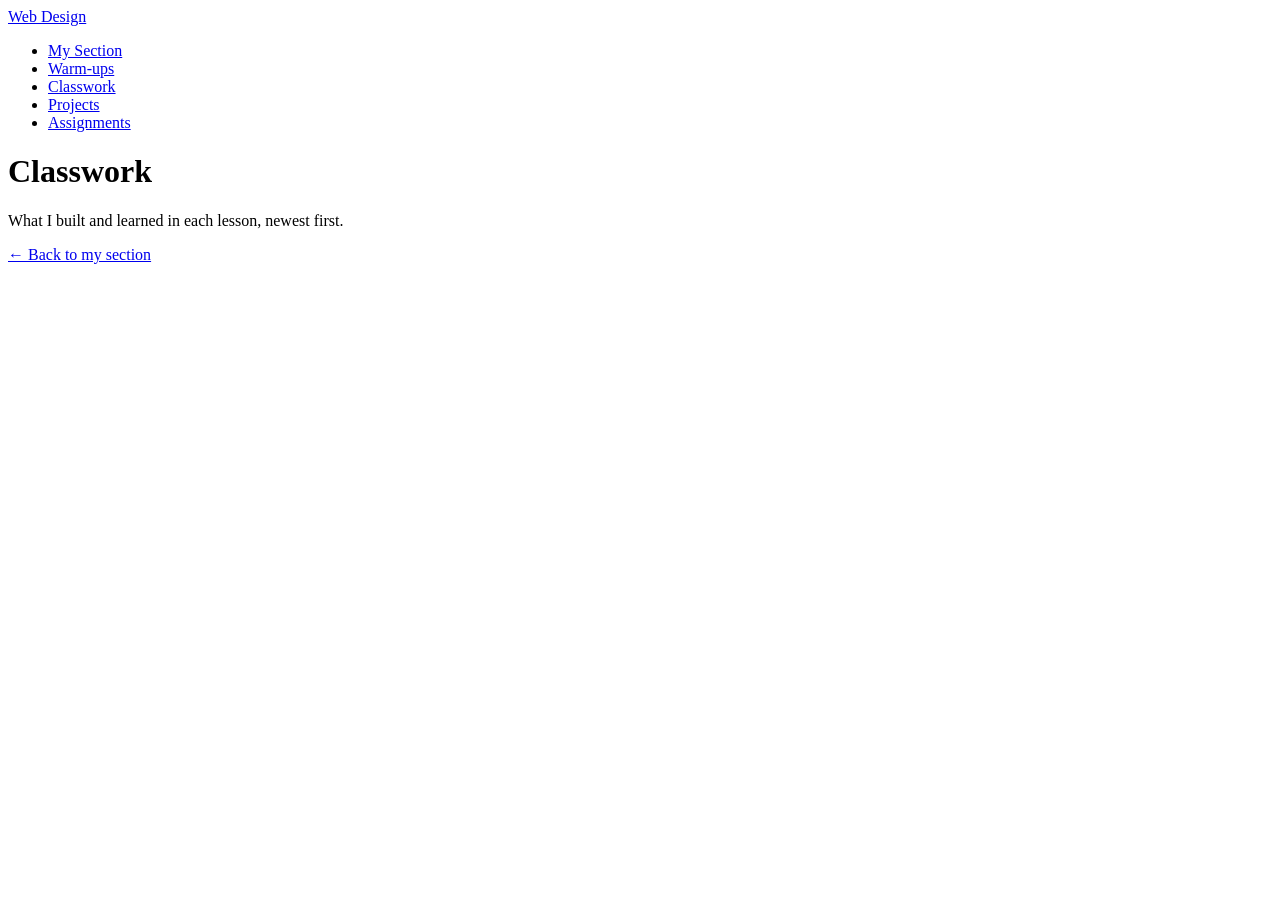
==== classwork/index.html @ a4845d1b "Initial commit" ====
<!DOCTYPE html>
<html lang="en">
<head>
  <meta charset="UTF-8">
  <meta name="viewport" content="width=device-width, initial-scale=1.0">
  <title>Classwork | [Your first name]'s Section</title>
  <link rel="stylesheet" href="../style.css">
</head>
<body>
  <header>
    <nav>
      <a href="https://montverde-webdesign.github.io/" class="logo">Web Design</a>
      <ul>
        <li><a href="../index.html">My Section</a></li>
        <li><a href="../warm-ups/index.html">Warm-ups</a></li>
        <li><a href="../classwork/index.html">Classwork</a></li>
        <li><a href="../projects/index.html">Projects</a></li>
        <li><a href="https://montverde-webdesign.github.io/assignments.html">Assignments</a></li>
      </ul>
    </nav>
  </header>

  <main>
    <h1>Classwork</h1>
    <p>What I built and learned in each lesson, newest first.</p>

    <!-- HOW TO ADD A PAGE TO THIS LIST:
         Copy the example line below (the one starting with <li>),
         paste it on the first line inside <ul class="entries">,
         and change the file name and the text to match your new page.
         Newest pages go at the TOP.

         <li><a href="2026-10-23-section-setup.html">Oct 23 &middot; Set Up My Section</a></li>
    -->

    <ul class="entries">
    </ul>

    <p><a href="../index.html">&larr; Back to my section</a></p>
  </main>
</body>
</html>
---- style.css ----
/* ==========================================================
   My section's styles
   Every page in this section uses this one file.

   Pages in this main folder link to it with:
       <link rel="stylesheet" href="style.css">
   Pages inside warm-ups, classwork, and projects use ../ to go up a folder:
       <link rel="stylesheet" href="../style.css">

   We'll write styles here starting Monday.
   ========================================================== */
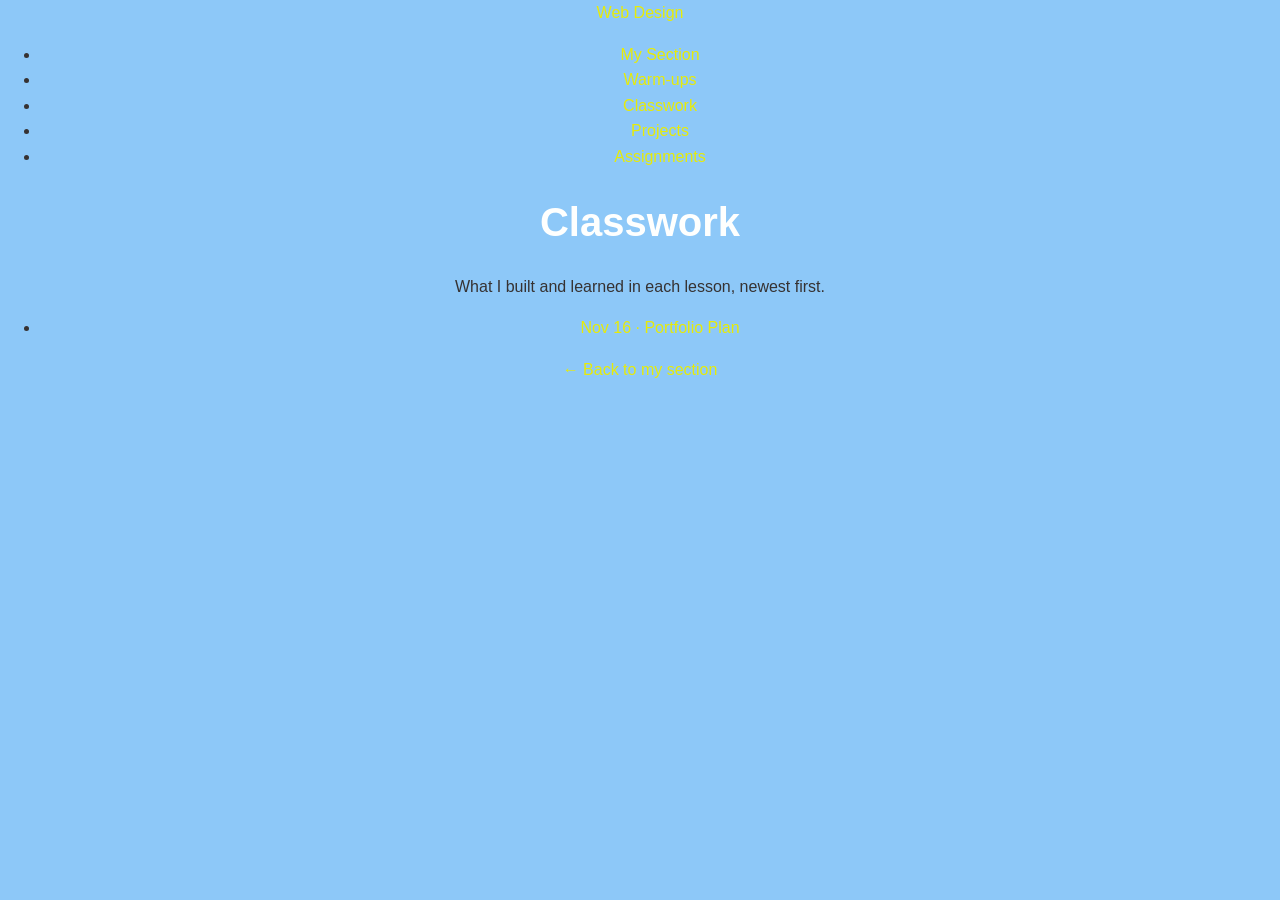
==== commit 78eefe64: "Add portfolio plan" ====
--- a/classwork/index.html
+++ b/classwork/index.html
@@ -3,7 +3,7 @@
 <head>
   <meta charset="UTF-8">
   <meta name="viewport" content="width=device-width, initial-scale=1.0">
-  <title>Classwork | [Your first name]'s Section</title>
+  <title>Classwork | Ryunosuke Kojika's Section</title>
   <link rel="stylesheet" href="../style.css">
 </head>
 <body>
@@ -34,6 +34,7 @@
     -->
 
     <ul class="entries">
+      <li><a href="2026-11-16-portfolio-plan.html">Nov 16 &middot; Portfolio Plan</a></li>
     </ul>
 
     <p><a href="../index.html">&larr; Back to my section</a></p>
--- a/style.css
+++ b/style.css
@@ -9,3 +9,33 @@
 
    We'll write styles here starting Monday.
    ========================================================== */
+body {
+    font-family: Verdana, Geneva, Tahoma, sans-serif, serif;
+    line-height: 1.6;
+    margin: 0;
+    padding: 0;
+    background-color: #8dc8f8;
+    color: #363232;
+    text-align: center;
+}
+h1 {
+    font-size: 2.5em;
+    margin: 20px 0;
+    color: #fefffe;
+}
+a:link {
+    color: #e7eb08;
+    text-decoration: none;
+}
+a:visited {
+    color: #e701c8;
+}
+
+a:hover {
+    color: #fefffe;
+    background-color:aquamarine
+}
+a:active {
+    color: #1b38b6;
+    background-color: rgb(180, 76, 111);
+}
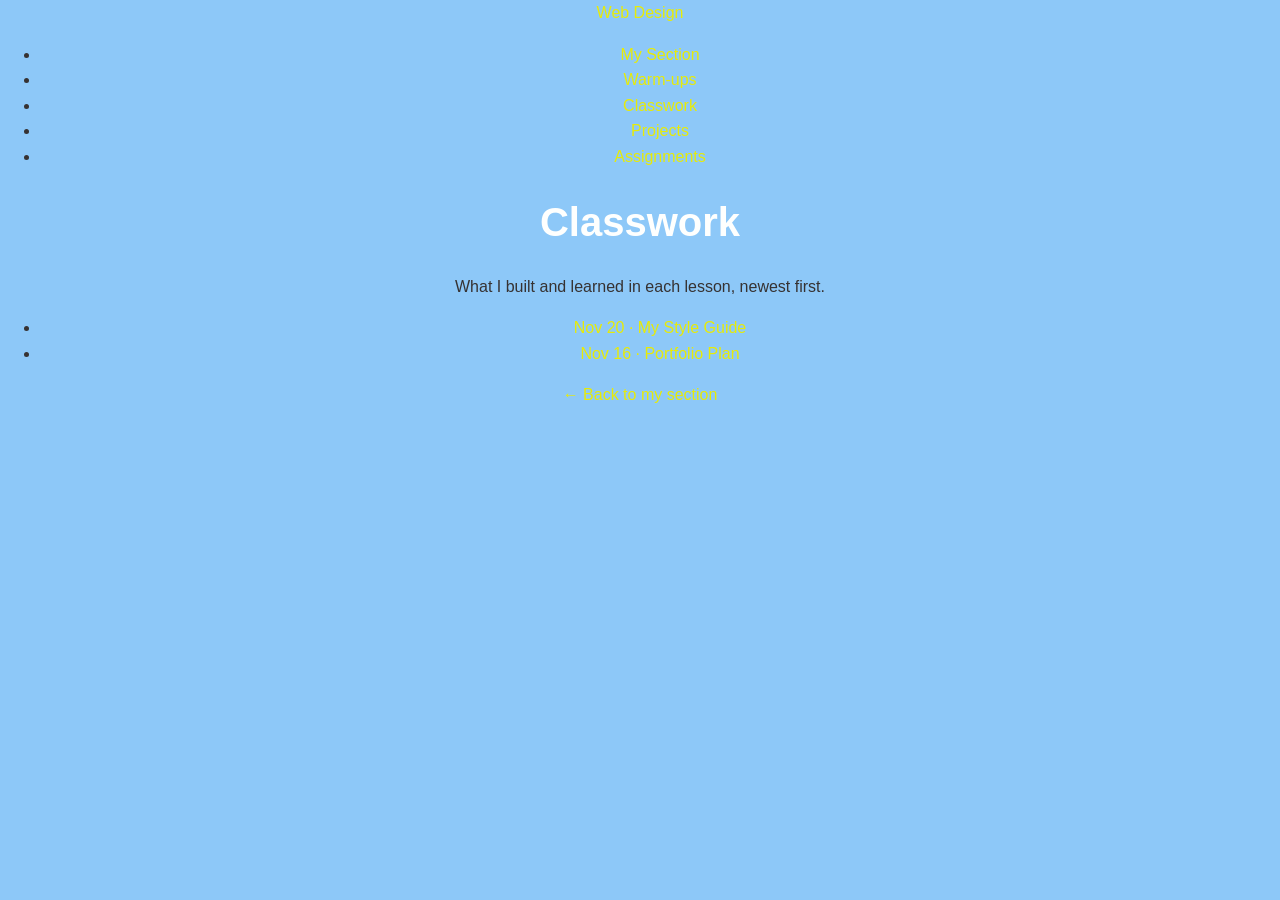
==== commit f5a77a14: "Add my style guide page" ====
--- a/classwork/index.html
+++ b/classwork/index.html
@@ -34,6 +34,7 @@
     -->
 
     <ul class="entries">
+      <li><a href="2026-11-20-style-guide.html">Nov 20 &middot; My Style Guide</a></li>
       <li><a href="2026-11-16-portfolio-plan.html">Nov 16 &middot; Portfolio Plan</a></li>
     </ul>
 
